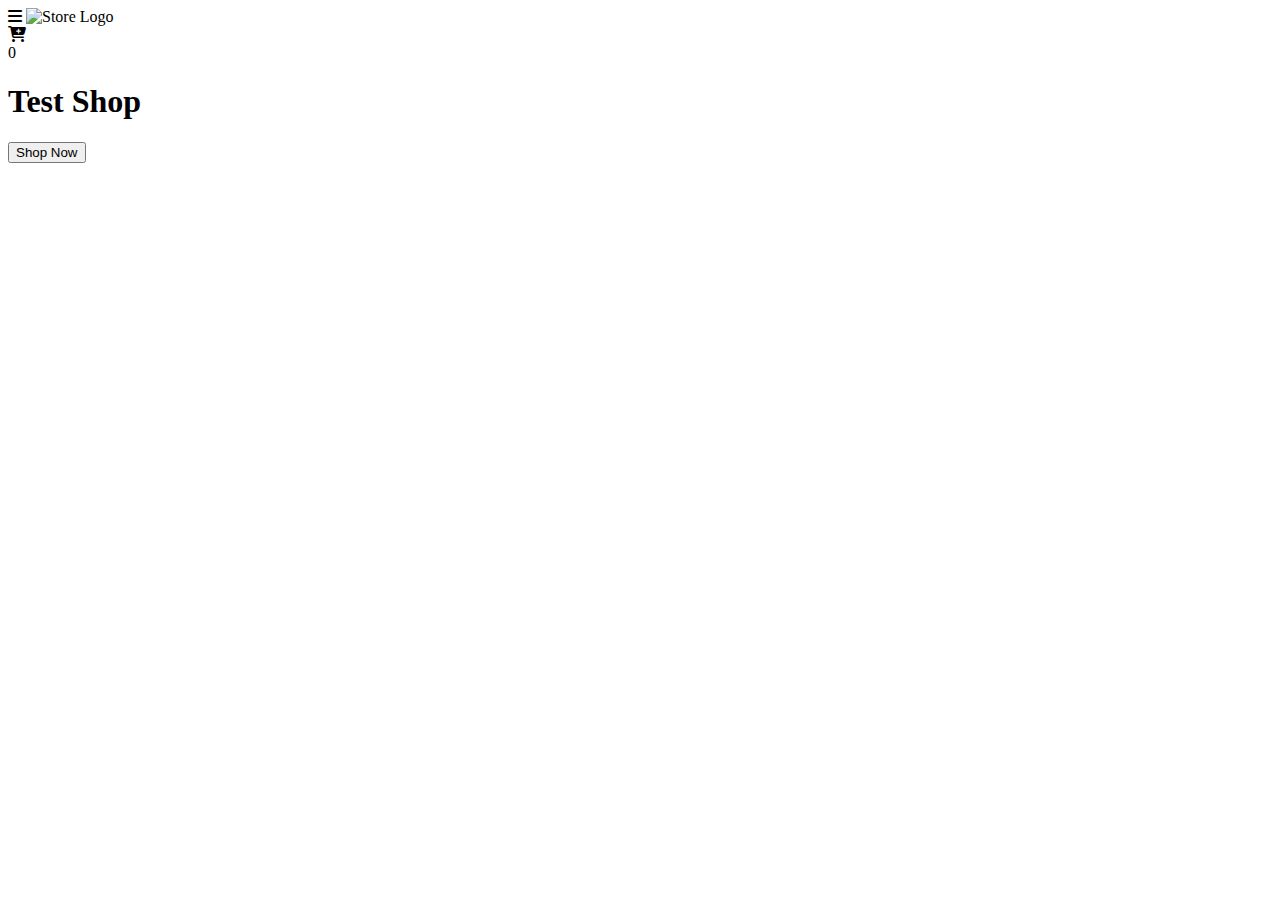
==== Test Code/Supporting App/Testing.html @ 85a5c48b "Updated" ====
<!DOCTYPE html>
<html lang="en">
<head>
    <meta charset="UTF-8">
    <meta http-equiv="X-UA-Compatible" content="IE=edge">
    <meta name="viewport" content="width=device-width, initial-scale=1.0">
    <title>Testing</title>

    <!--Font Awesome-->
    <link rel="stylesheet" href="https://cdnjs.cloudflare.com/ajax/libs/font-awesome/6.2.0/css/all.min.css">

    <!--Custom CSS-->
    <link rel="stylesheet" href="Style.css">

</head>

<body>

    <!--Nav Bar-->
    <nav class="NavBar">

        <div class="NavBarCenter">

            <span class="NavIcon">
                <i class="fas fa-bars"></i>
            </span>

            <img src="./Image/logo.png" alt="Store Logo" />
            
            <div class="CartButton">
                <span class="NavIcon">
                    <i class="fas fa-cart-plus"></i>
                </span>
                
                <div class="CartItems">0</div>
            </div>

        </div>

    </nav>
    <!--End of NavBar-->

    <!--Hero-->
    <header class="Hero">

        <div class="Banner">
            <h1 class ="BannerTitle">Test Shop</h1>
            <button class = "BannerButton">Shop Now</button>
        </div>

        
    </header>

    <script src="App.js"></script>

</body>

</html>
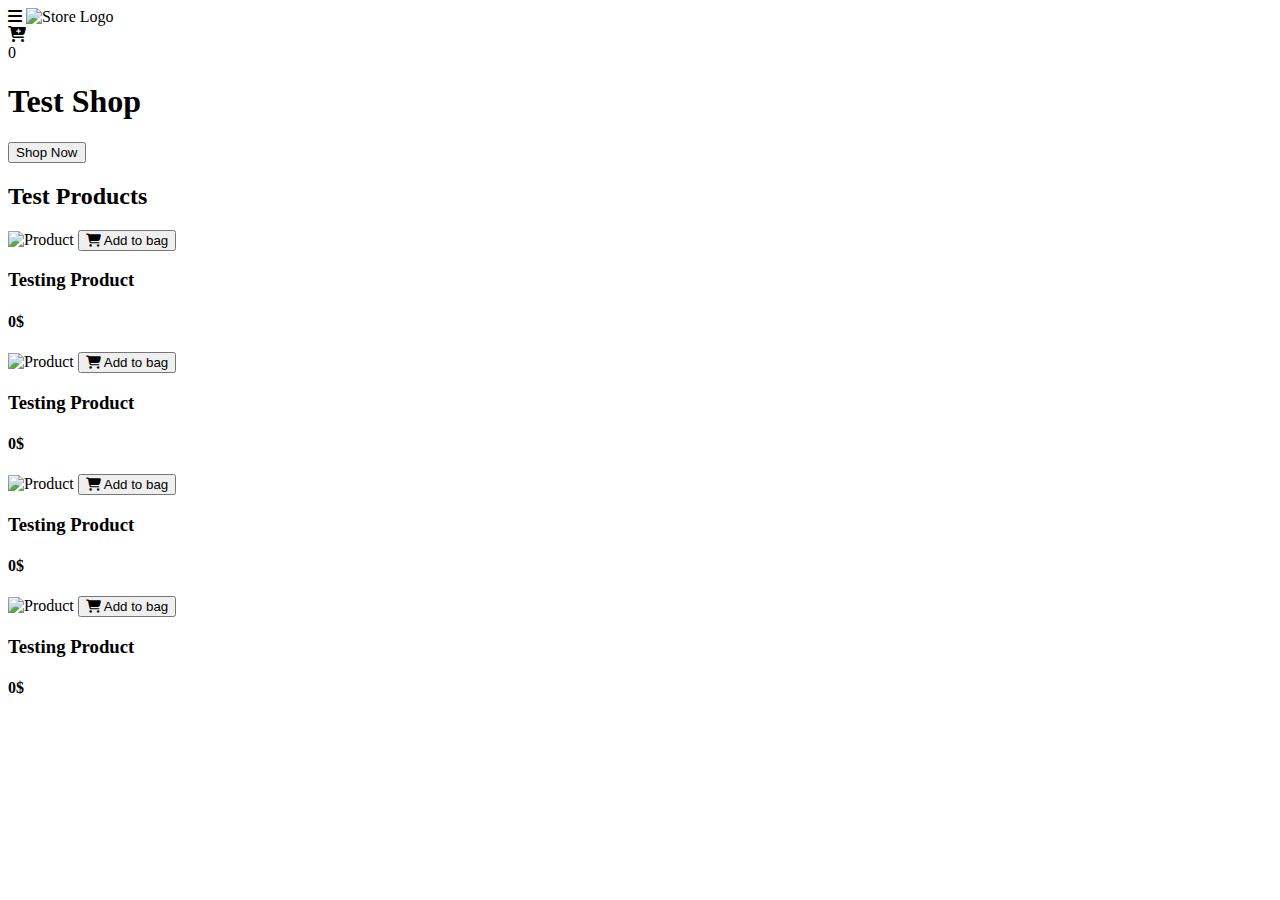
==== commit 94a69bf3: "Updated" ====
--- a/Test Code/Supporting App/Testing.html
+++ b/Test Code/Supporting App/Testing.html
@@ -51,6 +51,96 @@
         
     </header>
 
+    <!--Products-->
+
+    <section class="Products">
+
+        <div class="SectionTitle">
+            <h2>Test Products</h2>
+        </div>
+
+        <div class="ProductsCenter">
+
+            <!--Single Product-->
+            <article class="Product">
+
+                <div class="ImageContainer">
+
+                    <img src="./Image/Computer.png" alt="Product" class="ProductImage">
+
+                    <button class="BagButton", data-id="1">
+                        <i class="fas fa-shopping-cart"></i>
+                        Add to bag
+                    </button>
+
+                </div>
+
+                <h3>Testing Product</h3>
+                <h4>0$</h4>
+            </article>
+            <!--End of single product-->
+
+            <!--Single Product-->
+            <article class="Product">
+            
+                <div class="ImageContainer">
+            
+                    <img src="./Image/Computer.png" alt="Product" class="ProductImage">
+            
+                    <button class="BagButton" , data-id="1">
+                        <i class="fas fa-shopping-cart"></i>
+                        Add to bag
+                    </button>
+            
+                </div>
+            
+                <h3>Testing Product</h3>
+                <h4>0$</h4>
+            </article>
+            <!--End of single product-->
+
+            <!--Single Product-->
+            <article class="Product">
+            
+                <div class="ImageContainer">
+            
+                    <img src="./Image/Computer.png" alt="Product" class="ProductImage">
+            
+                    <button class="BagButton" , data-id="1">
+                        <i class="fas fa-shopping-cart"></i>
+                        Add to bag
+                    </button>
+            
+                </div>
+            
+                <h3>Testing Product</h3>
+                <h4>0$</h4>
+            </article>
+            <!--End of single product-->
+
+            <!--Single Product-->
+            <article class="Product">
+            
+                <div class="ImageContainer">
+            
+                    <img src="./Image/Computer.png" alt="Product" class="ProductImage">
+            
+                    <button class="BagButton" , data-id="1">
+                        <i class="fas fa-shopping-cart"></i>
+                        Add to bag
+                    </button>
+            
+                </div>
+            
+                <h3>Testing Product</h3>
+                <h4>0$</h4>
+            </article>
+            <!--End of single product-->
+
+        </div>
+
+    </section>
+
     <script src="App.js"></script>
 
 </body>
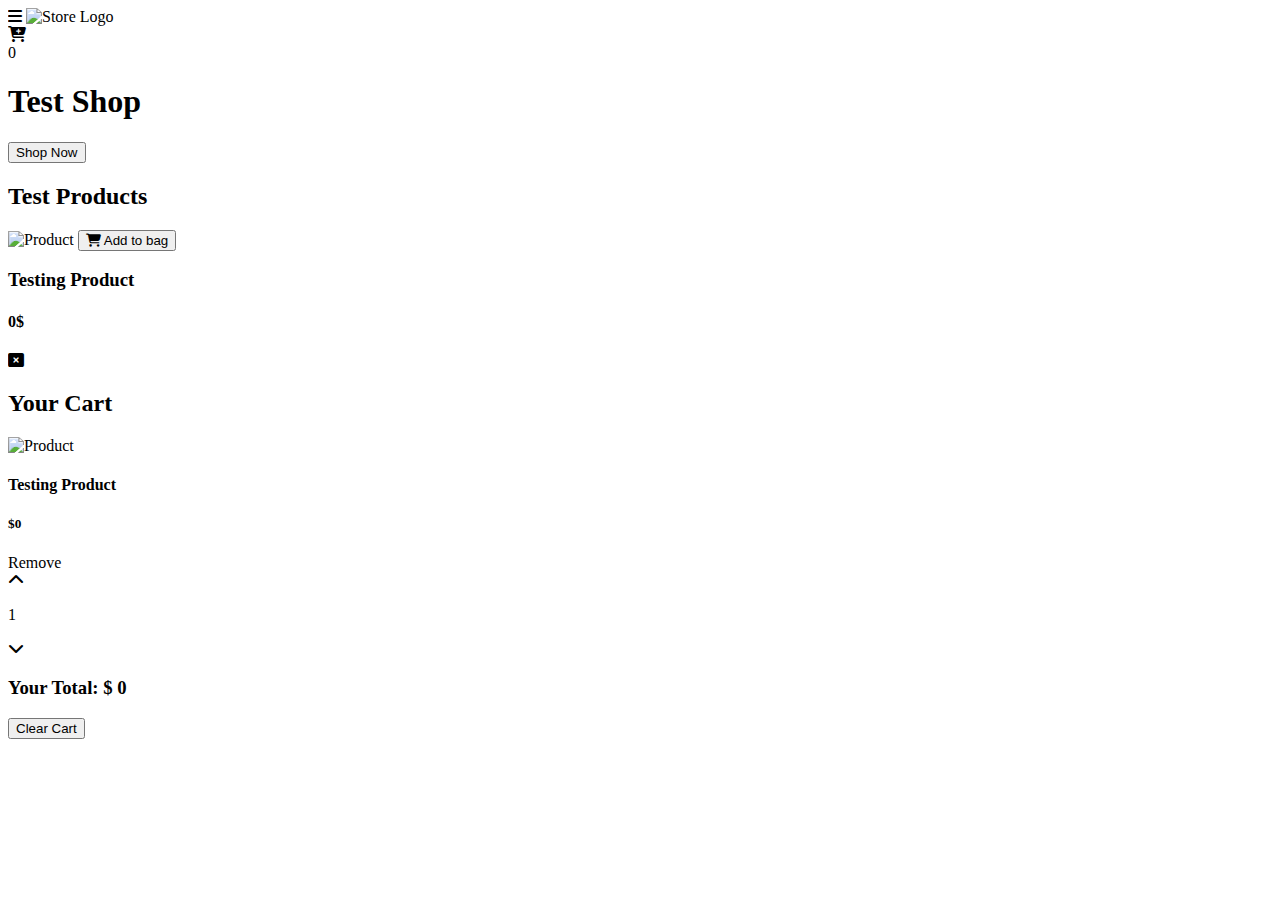
==== commit 0228ffb5: "Updated" ====
--- a/Test Code/Supporting App/Testing.html
+++ b/Test Code/Supporting App/Testing.html
@@ -48,11 +48,10 @@
             <button class = "BannerButton">Shop Now</button>
         </div>
 
-        
     </header>
+    <!--End of Hero-->
 
     <!--Products-->
-
     <section class="Products">
 
         <div class="SectionTitle">
@@ -80,66 +79,53 @@
             </article>
             <!--End of single product-->
 
-            <!--Single Product-->
-            <article class="Product">
-            
-                <div class="ImageContainer">
-            
-                    <img src="./Image/Computer.png" alt="Product" class="ProductImage">
-            
-                    <button class="BagButton" , data-id="1">
-                        <i class="fas fa-shopping-cart"></i>
-                        Add to bag
-                    </button>
-            
-                </div>
-            
-                <h3>Testing Product</h3>
-                <h4>0$</h4>
-            </article>
-            <!--End of single product-->
-
-            <!--Single Product-->
-            <article class="Product">
-            
-                <div class="ImageContainer">
-            
-                    <img src="./Image/Computer.png" alt="Product" class="ProductImage">
-            
-                    <button class="BagButton" , data-id="1">
-                        <i class="fas fa-shopping-cart"></i>
-                        Add to bag
-                    </button>
-            
-                </div>
-            
-                <h3>Testing Product</h3>
-                <h4>0$</h4>
-            </article>
-            <!--End of single product-->
-
-            <!--Single Product-->
-            <article class="Product">
-            
-                <div class="ImageContainer">
-            
-                    <img src="./Image/Computer.png" alt="Product" class="ProductImage">
-            
-                    <button class="BagButton" , data-id="1">
-                        <i class="fas fa-shopping-cart"></i>
-                        Add to bag
-                    </button>
-            
-                </div>
-            
-                <h3>Testing Product</h3>
-                <h4>0$</h4>
-            </article>
-            <!--End of single product-->
-
         </div>
 
     </section>
+    <!--End of Products-->
+
+    <!--Cart-->
+    <div class="cart-overlay">
+
+        <div class="cart">
+
+            <span class="close-cart">
+                <i class="fas fa-window-close"></i>
+            </span>
+
+            <h2>Your Cart</h2>
+
+            <div class="cart-content">
+
+                <!--cart item-->
+                <div class="cart-item">
+
+                    <img src="./Image/Computer.png" alt="Product" />
+
+                    <div>
+                        <h4>Testing Product</h4>
+                        <h5>$0</h5>
+                        <span class="remove-item">Remove</span>
+                    </div>
+
+                    <div>
+                        <i class="fas fa-chevron-up"></i>
+                        <p class="item-amount">1</p>
+                        <i class="fas fa-chevron-down"></i>
+                    </div>
+
+                </div>
+                <!--The End of the cart item-->
+            </div>
+
+            <div class="cart-footer">
+                <h3> Your Total: $ <span class="cart-total">0</span></h3>
+                <button class="clear-cart BannerButton">Clear Cart</button>
+            </div>
+
+        </div>
+    </div>
+    <!--End of Cart-->
 
     <script src="App.js"></script>
 
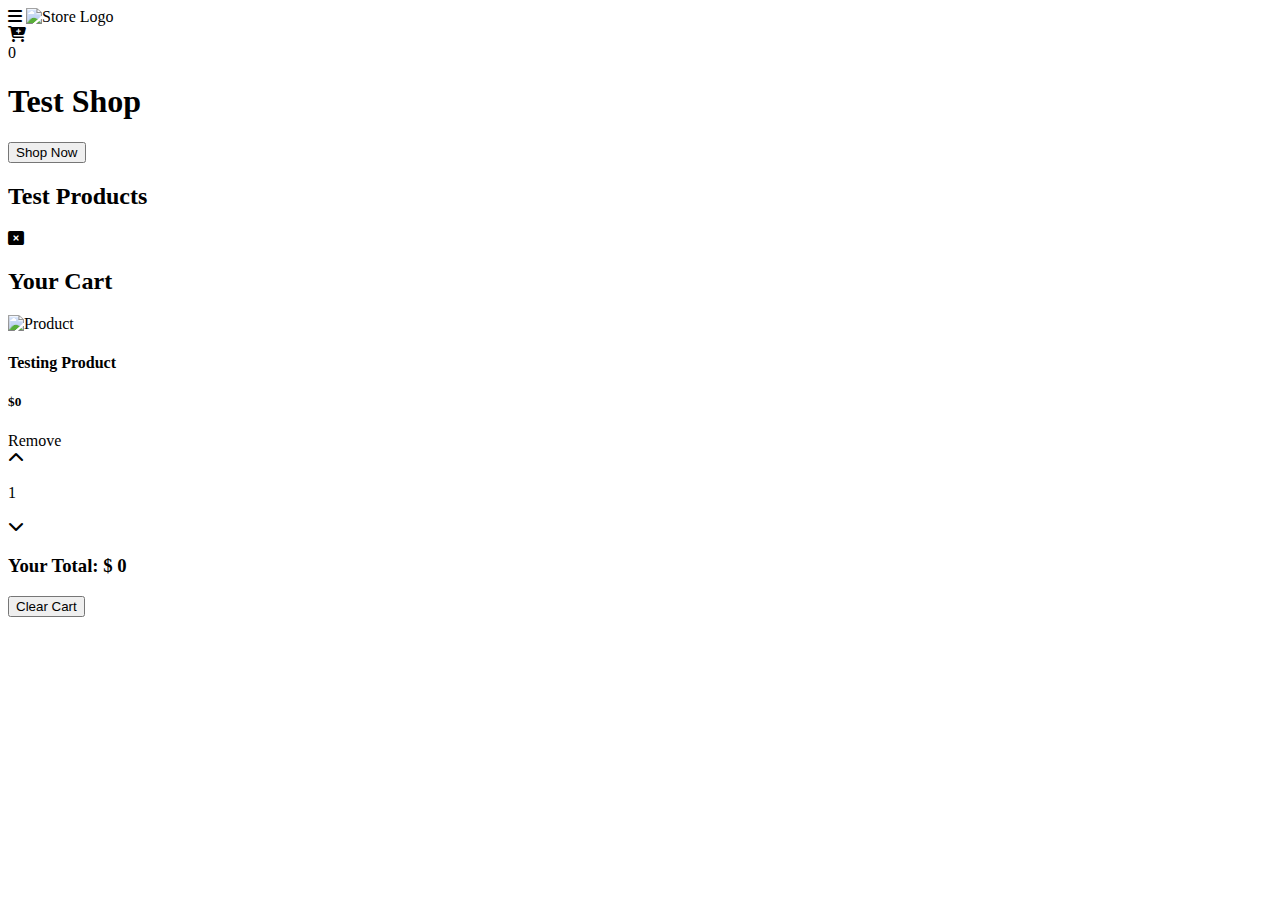
==== commit df02897c: "Updated" ====
--- a/Test Code/Supporting App/Testing.html
+++ b/Test Code/Supporting App/Testing.html
@@ -60,25 +60,6 @@
 
         <div class="ProductsCenter">
 
-            <!--Single Product-->
-            <article class="Product">
-
-                <div class="ImageContainer">
-
-                    <img src="./Image/Computer.png" alt="Product" class="ProductImage">
-
-                    <button class="BagButton", data-id="1">
-                        <i class="fas fa-shopping-cart"></i>
-                        Add to bag
-                    </button>
-
-                </div>
-
-                <h3>Testing Product</h3>
-                <h4>0$</h4>
-            </article>
-            <!--End of single product-->
-
         </div>
 
     </section>
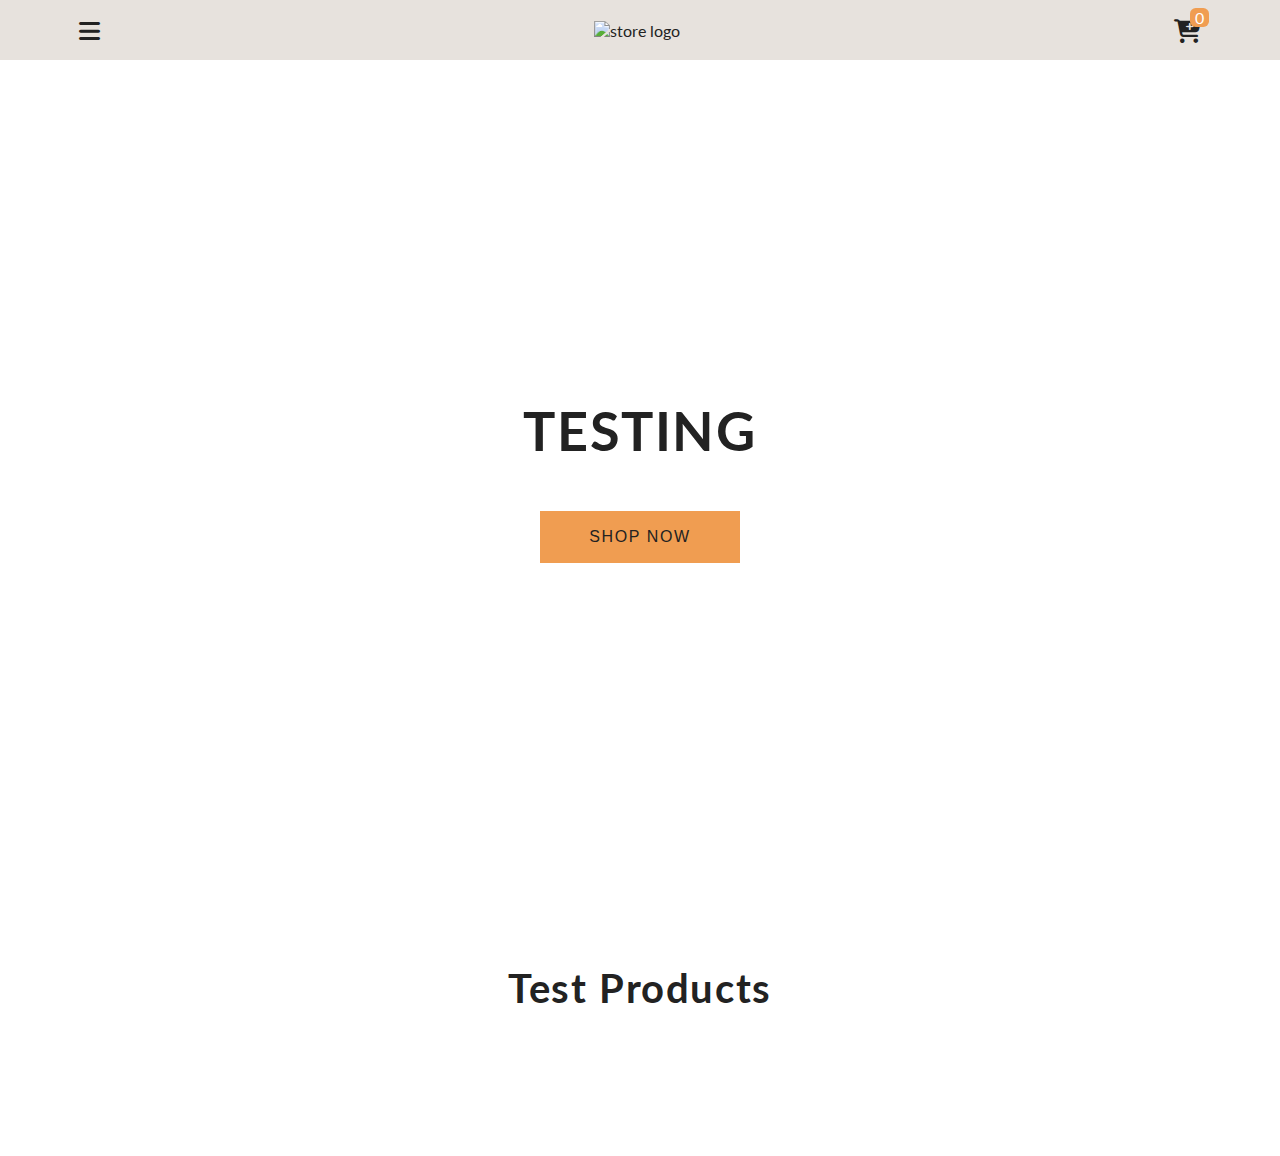
==== commit b7a4ddb0: "Updating" ====
--- a/Test Code/Supporting App/Testing.html
+++ b/Test Code/Supporting App/Testing.html
@@ -10,106 +10,82 @@
     <link rel="stylesheet" href="https://cdnjs.cloudflare.com/ajax/libs/font-awesome/6.2.0/css/all.min.css">
 
     <!--Custom CSS-->
-    <link rel="stylesheet" href="Style.css">
+    <link rel="stylesheet" href="style.css">
 
 </head>
-
 <body>
 
-    <!--Nav Bar-->
-    <nav class="NavBar">
-
-        <div class="NavBarCenter">
-
-            <span class="NavIcon">
+    <!--NavBar-->
+    <nav class="navbar">
+        <div class="navbar-center">
+            <span class="nav-icon">
                 <i class="fas fa-bars"></i>
             </span>
-
-            <img src="./Image/logo.png" alt="Store Logo" />
-            
-            <div class="CartButton">
-                <span class="NavIcon">
+            <img src = "./Image/logo.png" alt="store logo"/>
+            <div class="cart-btn">
+                <span class="nav-icon">
                     <i class="fas fa-cart-plus"></i>
                 </span>
-                
-                <div class="CartItems">0</div>
+                <div class="cart-items">0</div>
             </div>
-
         </div>
-
     </nav>
     <!--End of NavBar-->
 
     <!--Hero-->
-    <header class="Hero">
-
-        <div class="Banner">
-            <h1 class ="BannerTitle">Test Shop</h1>
-            <button class = "BannerButton">Shop Now</button>
+    <header class="hero">
+        <div class="banner">
+            <h1 class = "banner-title">Testing</h1>
+            <button class="banner-btn">Shop Now</button>
         </div>
-
     </header>
     <!--End of Hero-->
 
     <!--Products-->
-    <section class="Products">
-
-        <div class="SectionTitle">
+    <section class="products">
+        <div class="section-title">
             <h2>Test Products</h2>
         </div>
-
-        <div class="ProductsCenter">
-
+        <div class="products-center">
+            
         </div>
-
     </section>
     <!--End of Products-->
 
     <!--Cart-->
     <div class="cart-overlay">
-
         <div class="cart">
-
             <span class="close-cart">
                 <i class="fas fa-window-close"></i>
             </span>
-
             <h2>Your Cart</h2>
-
             <div class="cart-content">
-
-                <!--cart item-->
+                <!--Cart Item-->
                 <div class="cart-item">
-
-                    <img src="./Image/Computer.png" alt="Product" />
-
+                    <img src="./Image/Computer.png" alt="product" />
                     <div>
-                        <h4>Testing Product</h4>
+                        <h4>Testing</h4>
                         <h5>$0</h5>
                         <span class="remove-item">Remove</span>
                     </div>
-
                     <div>
                         <i class="fas fa-chevron-up"></i>
                         <p class="item-amount">1</p>
                         <i class="fas fa-chevron-down"></i>
                     </div>
-
                 </div>
-                <!--The End of the cart item-->
+                <!--End of Cart Item-->
             </div>
-
             <div class="cart-footer">
-                <h3> Your Total: $ <span class="cart-total">0</span></h3>
-                <button class="clear-cart BannerButton">Clear Cart</button>
+                <h3>Your Total : $ <span class="cart-total">0</span></h3>
+                <button class="clear-cart banner-btn">Clear Cart</button>
             </div>
-
         </div>
     </div>
     <!--End of Cart-->
 
-    <script src="App.js"></script>
-
+    <!--Java Script-->
+    <script src = "app.js"></script>
+    
 </body>
-
 </html>--- a/Test Code/Supporting App/style.css
+++ b/Test Code/Supporting App/style.css
@@ -0,0 +1,297 @@
+@import url("https://fonts.googleapis.com/css?family=Lato:400,700");
+
+:root {
+    --primaryColor: #f09d51;
+    --mainWhite: #fff;
+    --mainBlack: #222;
+    --mainGrey: #ececec;
+    --mainSpacing: 0.1rem;
+    --mainTransition: all 0.3s linear;
+}
+
+* {
+    margin: 0;
+    padding: 0;
+    box-sizing: border-box;
+}
+
+body {
+    color: var(--mainBlack);
+    background: var(--mainWhite);
+    font-family: "Lato", sans-serif;
+}
+
+/*Navbar*/
+.navbar {
+    position: sticky;
+    top: 0;
+    height: 60px;
+    width: 100%;
+    display: flex;
+    align-items: center;
+    background: rgb(231, 226, 221);
+    z-index: 1;
+}
+
+.navbar-center {
+    width: 100%;
+    max-width: 1170px;
+    margin: 0 auto;
+    display: flex;
+    align-items: center;
+    justify-content: space-between;
+    padding: 0 1.5rem;
+}
+
+.nav-icon {
+    font-size: 1.5rem;
+}
+
+.cart-btn {
+    position: relative;
+    cursor: pointer;
+}
+
+.cart-items {
+    position: absolute;
+    top: -8px;
+    right: -8px;
+    background: var(--primaryColor);
+    padding: 0 5px;
+    border-radius: 30%;
+    color: var(--mainWhite);
+}
+/*End of Navbar*/
+
+/*Hero*/
+.hero {
+    min-height: calc(100vh - 60px);
+    background: url("./Image/Computer.png") center/cover no-repeat;
+    display: flex;
+    align-items: center;
+    justify-content: center;
+}
+
+.banner {
+    text-align: center;
+    background: rgba(255, 255, 255, 0.8);
+    display: inline-block;
+    padding: 2rem;
+}
+
+.banner-title {
+    font-size: 3.4rem;
+    text-transform: uppercase;
+    letter-spacing: var(--mainSpacing);
+    margin-bottom: 3rem;
+}
+
+.banner-btn {
+    padding: 1rem 3rem;
+    text-transform: uppercase;
+    letter-spacing: var(--mainSpacing);
+    font-size: 1rem;
+    background: var(--primaryColor);
+    color: var(--mainBlack);
+    border: 1px solid var(--primaryColor);
+    transition: var(--mainTransition);
+    cursor: pointer;
+}
+
+.banner-btn:hover {
+    background: transparent;
+    color: var(--primaryColor);
+}
+/*End of Hero*/
+
+/*Products*/
+
+.products {
+    padding: 4rem 0;
+}
+
+.section-title h2 {
+    text-align: center;
+    font-size: 2.5rem;
+    margin-bottom: 5rem;
+    text-transform: capitalize;
+    letter-spacing: var(--mainSpacing);
+}
+
+.products-center {
+    width: 90vw;
+    margin: 0 auto;
+    max-width: 1170px;
+    display: grid;
+    grid-template-columns: repeat(auto-fit, minmax(260px, 1fr));
+    grid-column-gap: 1.5rem;
+    grid-row-gap: 2rem;
+}
+
+.img-container {
+    position: relative;
+    overflow: hidden;
+}
+
+.bag-btn {
+    position: absolute;
+    top: 70%;
+    right: 0;
+    background: var(--primaryColor);
+    border: none;
+    text-transform: uppercase;
+    padding: 0.5rem 0.75rem;
+    letter-spacing: var(--mainSpacing);
+    font-weight: bold;
+    transition: var(--mainTransition);
+    transform: translateX(101%);
+    cursor: pointer;
+}
+
+.bag-btn:hover {
+    color: var(--mainWhite);
+}
+
+.fa-shopping-cart {
+    margin-right: 0.5rem;
+}
+
+.img-container:hover .bag-btn {
+    transform: translateX(0);
+}
+
+.product-img {
+    display: block;
+    width: 100%;
+    min-height: 12rem;
+    transition: var(--mainTransition);
+}
+
+.img-container:hover .product-img {
+    opacity: 0.5;
+}
+
+.product h3 {
+    text-transform: capitalize;
+    font-size: 1.1rem;
+    margin-top: 1rem;
+    letter-spacing: var(--mainSpacing);
+    text-align: center;
+}
+
+.product h4 {
+    margin-top: 0.7rem;
+    letter-spacing: var(--mainSpacing);
+    color: var(--primaryColor);
+    text-align: center;
+}
+/*End of Products*/
+
+/*Cart*/
+.cart-overlay {
+    position: fixed;
+    top: 0;
+    right: 0;
+    width: 100%;
+    height: 100%;
+    transition: var(--mainTransition);
+    background: rgb(240, 157, 81, 0.5);
+    z-index: 2;
+    visibility: hidden;
+}
+
+.cart {
+    position: fixed;
+    top: 0;
+    right: 0;
+    width: 100%;
+    height: 100%;
+    overflow: scroll;
+    z-index: 3;
+    background: rgb(231, 226, 221);
+    padding: 1.5rem;
+    transition: var(--mainTransition);
+    transform: translateX(100%);
+}
+
+.showCart {
+    transform: translateX(0);
+}
+
+.transparentBcg {
+    visibility: visible;
+}
+
+@media screen and (min-width: 768px) {
+    .cart {
+        width: 30vw;
+        min-width: 450px;
+    }
+}
+
+.close-cart {
+    font-size: 1.7rem;
+    cursor: pointer;
+}
+
+.cart h2 {
+    text-transform: capitalize;
+    text-align: center;
+    letter-spacing: var(--mainSpacing);
+    margin-bottom: 2rem;
+}
+
+/*Cart Item*/
+.cart-item {
+    display: grid;
+    align-items: center;
+    grid-template-columns: auto 1fr auto;
+    grid-column-gap: 1.5rem;
+    margin: 1.5rem 0;
+}
+
+.cart-item img {
+    width: 75px;
+    height: 75px;
+}
+
+.cart-item h4 {
+    font-size: 0.85rem;
+    text-transform: capitalize;
+    letter-spacing: var(--mainSpacing);
+}
+
+.cart-item h5 {
+    margin: 0.5rem 0;
+    letter-spacing: var(--mainSpacing);
+}
+
+.item-amount {
+    text-align: center;
+}
+
+.remove-item {
+    color: grey;
+    cursor: pointer;
+}
+
+.fa-chevron-up,
+.fa-chevron-down {
+    color: var(--primaryColor);
+    cursor: pointer;
+}
+
+/*End of Cart Item*/
+
+.cart-footer {
+    margin-top: 2rem;
+    letter-spacing: var(--mainSpacing);
+    text-align: center;
+}
+
+.cart-footer h3 {
+    text-transform: capitalize;
+    margin-bottom: 1rem;
+}
+
+/*End of Cart*/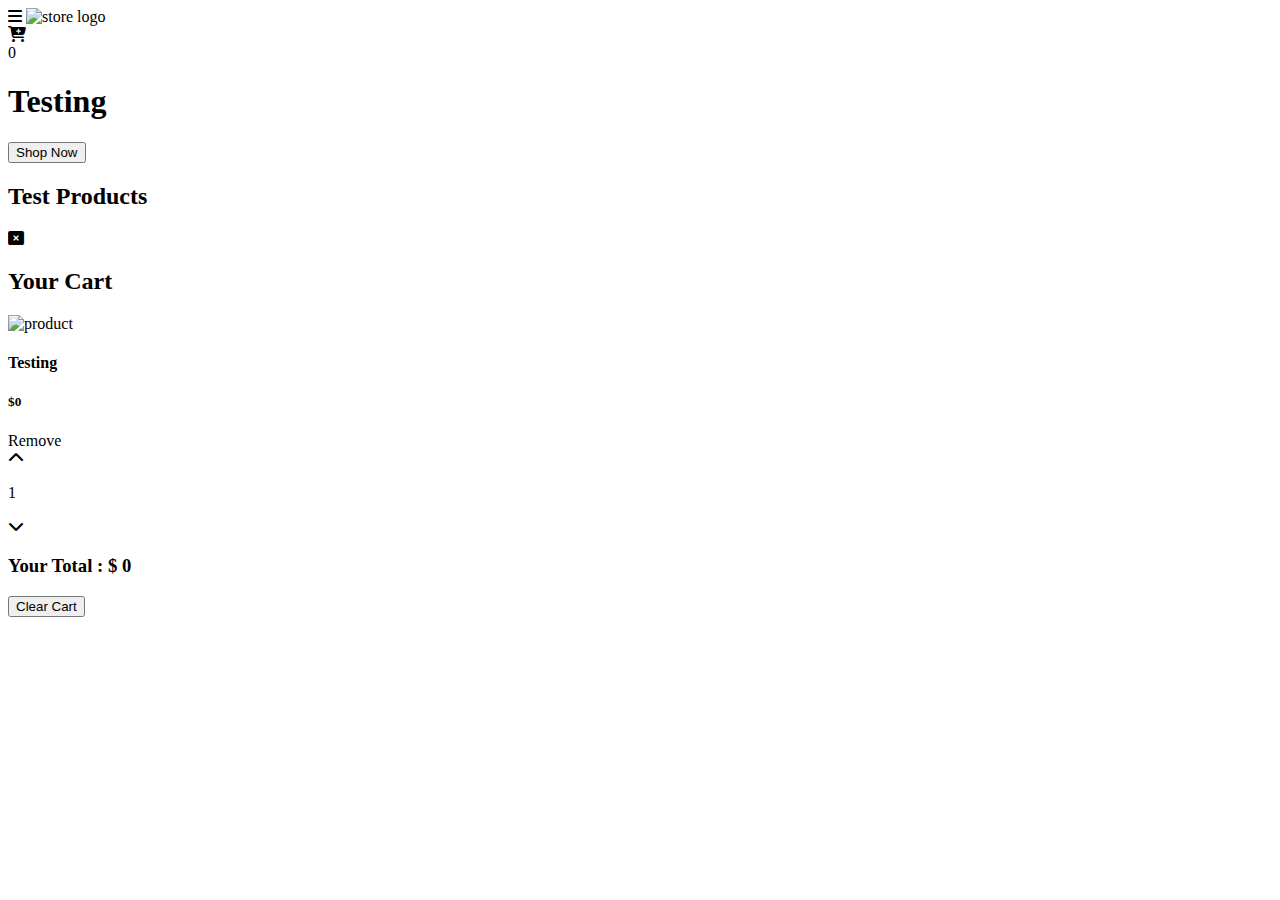
==== commit 9e23e093: "Updating" ====
--- a/Test Code/Supporting App/Testing.html
+++ b/Test Code/Supporting App/Testing.html
@@ -10,7 +10,7 @@
     <link rel="stylesheet" href="https://cdnjs.cloudflare.com/ajax/libs/font-awesome/6.2.0/css/all.min.css">
 
     <!--Custom CSS-->
-    <link rel="stylesheet" href="style.css">
+    <link rel="stylesheet" href="Style.css">
 
 </head>
 <body>
@@ -85,7 +85,7 @@
     <!--End of Cart-->
 
     <!--Java Script-->
-    <script src = "app.js"></script>
+    <script src = "App.js"></script>
     
 </body>
 </html>